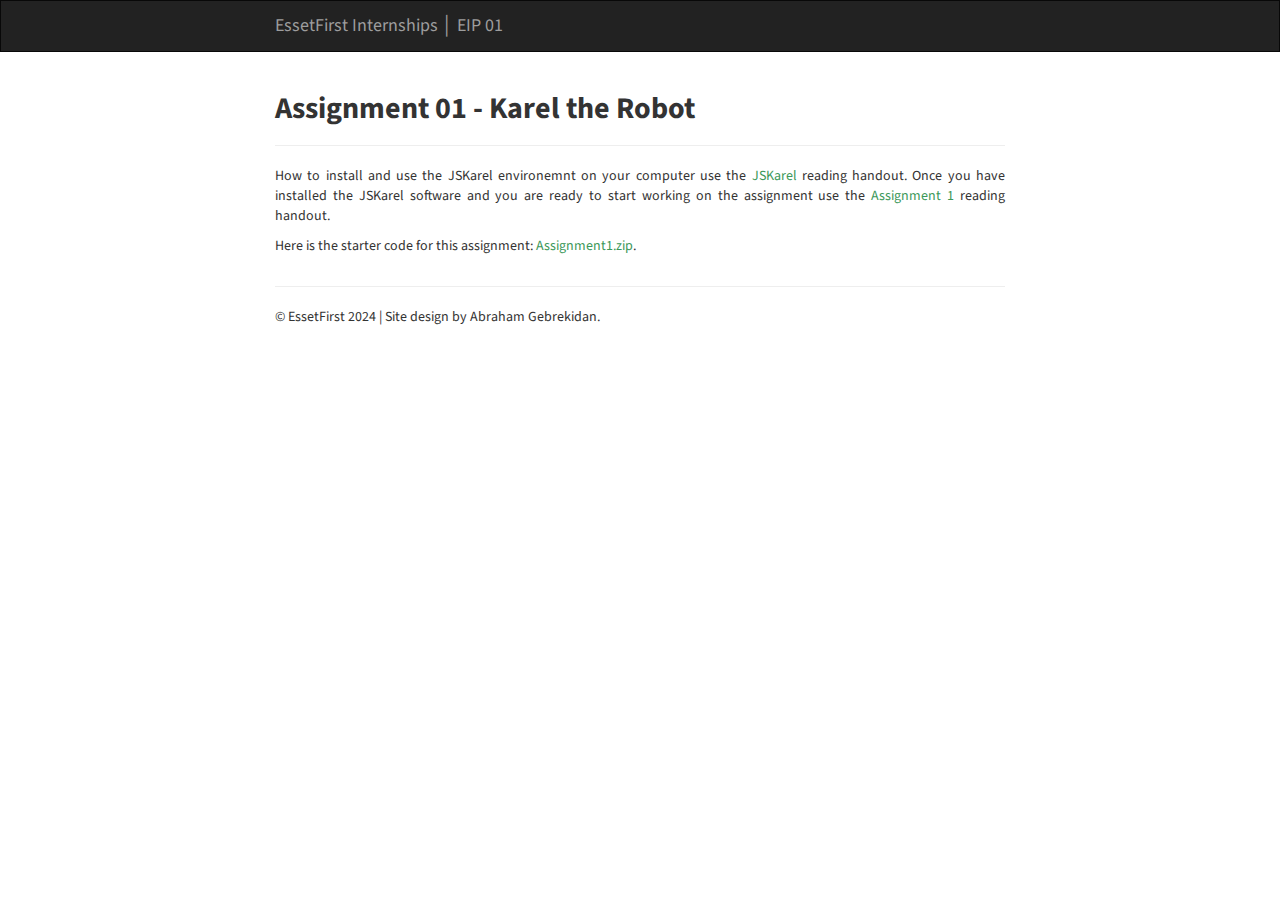
==== assignments/Assignment-01/index.html @ 01851edb "lecture 2 updates" ====
<!DOCTYPE html>
<html lang="en">

<head>
    <title>Software - Programming Methodologies in JavaScript</title>
    <meta name="viewport" content="width=device-width, initial-scale=1">
    <meta http-equiv="content-type" content="text/html; charset=UTF8">
    <link href="../../plugins/bootstrap-custom/bootstrap.min.css" rel="stylesheet">
    <link rel="stylesheet" type="text/css" href="../../style.css">

    <!-- Java Script -->
    <script src="../../plugins/jquery.min.js"></script>
    <script src="../../plugins/moment.min.js"></script>
    <script src="../../plugins/bootstrap-custom/bootstrap.min.js"></script>

    <!-- Stanford -->
    <link href='https://fonts.googleapis.com/css?family=Source+Sans+Pro:300,400,600,700' rel='stylesheet'
        type='text/css'>
    <link href='https://fonts.googleapis.com/css?family=Source+Serif+Pro:400,600,700' rel='stylesheet' type='text/css'>

</head>

<body>
    <!-- Navigation Bar -->
    <nav class="navbar navbar-inverse">
        <div class="container">
            <!-- Brand and toggle get grouped for better mobile display -->
            <div class="navbar-header">
                <button type="button" class="navbar-toggle" data-toggle="collapse"
                    data-target="#bs-example-navbar-collapse-1" aria-expanded="true">
                    <span class="sr-only">Toggle navigation</span>
                    <span class="icon-bar"></span>
                    <span class="icon-bar"></span>
                    <span class="icon-bar"></span>
                </button>
                <a class="navbar-brand brand" href="/">EssetFirst Internships &#9474; EIP 01</a>
            </div>

        </div><!-- /.container-fluid -->
    </nav>
    <div class="container">
        <!-- Header -->
        <div class="row">
            <div class="col-sm-12">
                <div id="pageHeader">
                    <h1 id="title">
                        Assignment 01 - Karel the Robot
                    </h1>
                </div>
                <hr />
            </div>
        </div>

        <div class="row">
            <div class="col-sm-12">
                <p>
                    How to install and use the JSKarel environemnt on your computer use the <a href="05-UsingJSKarel.pdf">JSKarel</a> reading handout.
                    Once you have installed the JSKarel software and you are ready to start working on the assignment use the <a href="06-Assignment1.pdf">Assignment 1</a> reading handout.
                </p>
                <p>
                    Here is the starter code for this assignment: <a href="Assignment1.zip">Assignment1.zip</a>.
                </p>
                <!--<hr/>-->
            </div>
        </div>

        <!-- Footer -->
        <div class="row">
            <div class="col-md-12">
                <hr>
                <div class="footer">
                    <p class="pull-left">
                        &#169; EssetFirst 2024 &#124; Site design by Abraham Gebrekidan.
                    </p>
                </div>
            </div>
        </div>

        <script>
            (function (i, s, o, g, r, a, m) {
                i['GoogleAnalyticsObject'] = r; i[r] = i[r] || function () {
                    (i[r].q = i[r].q || []).push(arguments)
                }, i[r].l = 1 * new Date(); a = s.createElement(o),
                    m = s.getElementsByTagName(o)[0]; a.async = 1; a.src = g; m.parentNode.insertBefore(a, m)
            })(window, document, 'script', '//www.google-analytics.com/analytics.js', 'ga');
            ga('create', 'UA-74362126-1', 'auto');
            ga('send', 'pageview');
        </script>

    </div>

    <script type="text/javascript">
        $(".moment").each(function (i) {
            var date = $(this).html()
            var fromStr = moment(date, "YYYYMMDD").fromNow()
            $(this).html(fromStr)
        });
        //alert(moment("20160101", "YYYYMMDD").fromNow())
    </script>

</body>

</html>
---- style.css ----
.container {
  max-width: 760px;
}

body {
  font-family: "Source Sans Pro", sans-serif;
}

p {
  text-align: justify;
}

pre {
  background-color: white;
}

li {
  text-align: justify;
  margin-bottom: 0px;
}

dd {
  margin-bottom: 2.5em;
}

code {
  color: black;
  padding: 0px;
  border: 0px;
  background-color: transparent;
  font-weight: bold;
}

.mapOverlay {
  background: transparent;
  position: relative;
  width: 100%;
  height: 450px; /* your iframe height */
  top: 450px; /* your iframe height */
  margin-top: -450px; /* your iframe height */
  z-index: 9999;
}

.verticalLine {
  border-left: thick solid #ff0000;
}

.subtleHeading {
  font-size: 12px;
  font-weight: 700;
  color: #959595;
  text-transform: uppercase;
  letter-spacing: 1px;
}

a {
  color: #3b9859;
}
a:link:after,
a:visited:after {
  content: "";
}

pre {
  -moz-tab-size: 3;
} /* Code for Firefox */
pre {
  -o-tab-size: 3;
} /* Code for Opera 10.6-12.1 */
pre {
  tab-size: 3;
}

.comment {
  color: #006400;
  font-weight: bold;
}

.moment {
  font-style: italic;
}

.well {
  background-color: lemonchiffon;
  border-color: #bcf1e8;
}

.secondHeading {
  margin-top: 20px;
  margin-bottom: 10px;
}

.input {
  color: red;
  font-style: bold;
}

.sidebarOuter {
  position: relative;
}
@media (min-width: 760px) {
  .sidebar {
    width: 160px;
  }
}

/* INDEX */

#title {
  font-size: 30px;
  font-weight: bold;
}

.staffBox {
  text-align: left !important;
}

#logoImg {
  /* float: left; */
  width: 200px;
}

#headerText {
  /* margin-left: 10px; */
  /* float: left; */
  padding-top: 10px;
  padding-bottom: 10px;
}

.newsfeedTitle {
  font-size: 14px;
  color: #3b9859;
  font-weight: bold;
}

.sidebaricon {
  width: 15px !important;
  margin-right: 5px;
  margin-bottom: 5px;
}

.newsfeedHeader {
  margin-bottom: 5px;
}

.google-maps {
  position: relative;
  padding-bottom: 75%; /* This is the aspect ratio */
  height: 0;
  overflow: hidden;
}

.google-maps iframe {
  position: absolute;
  top: 0;
  left: 0;
  width: 100% !important;
  height: 100% !important;
}

.staffImg {
  height: 100px;
}

.calendarCell {
  height: 210px;
  width: 225px;
  border: 1px solid black;
  vertical-align: top;
  padding: 10px;
}

.calendarWeekCell {
  max-width: 50px;
  vertical-align: top;
}

.inOut {
  position: absolute;
  top: 130px;
  color: hsl(0, 0%, 60%);
}

/* OVERVIEW */
.overviewIcon {
  margin-right: 7px;
}

.flex-center {
  display: flex;
  justify-content: center;
}
.navbar {
  border-radius: 0;
}
@media screen and (min-width: 780px) {
  #headerText {
    padding-top: 15px;
  }

}

@media screen and (max-width: 480px) {
  #headerText {
    text-align: center;
  }
  .flex-center {
    display: flex;
    justify-content: center;
    align-items: center;
  }
}
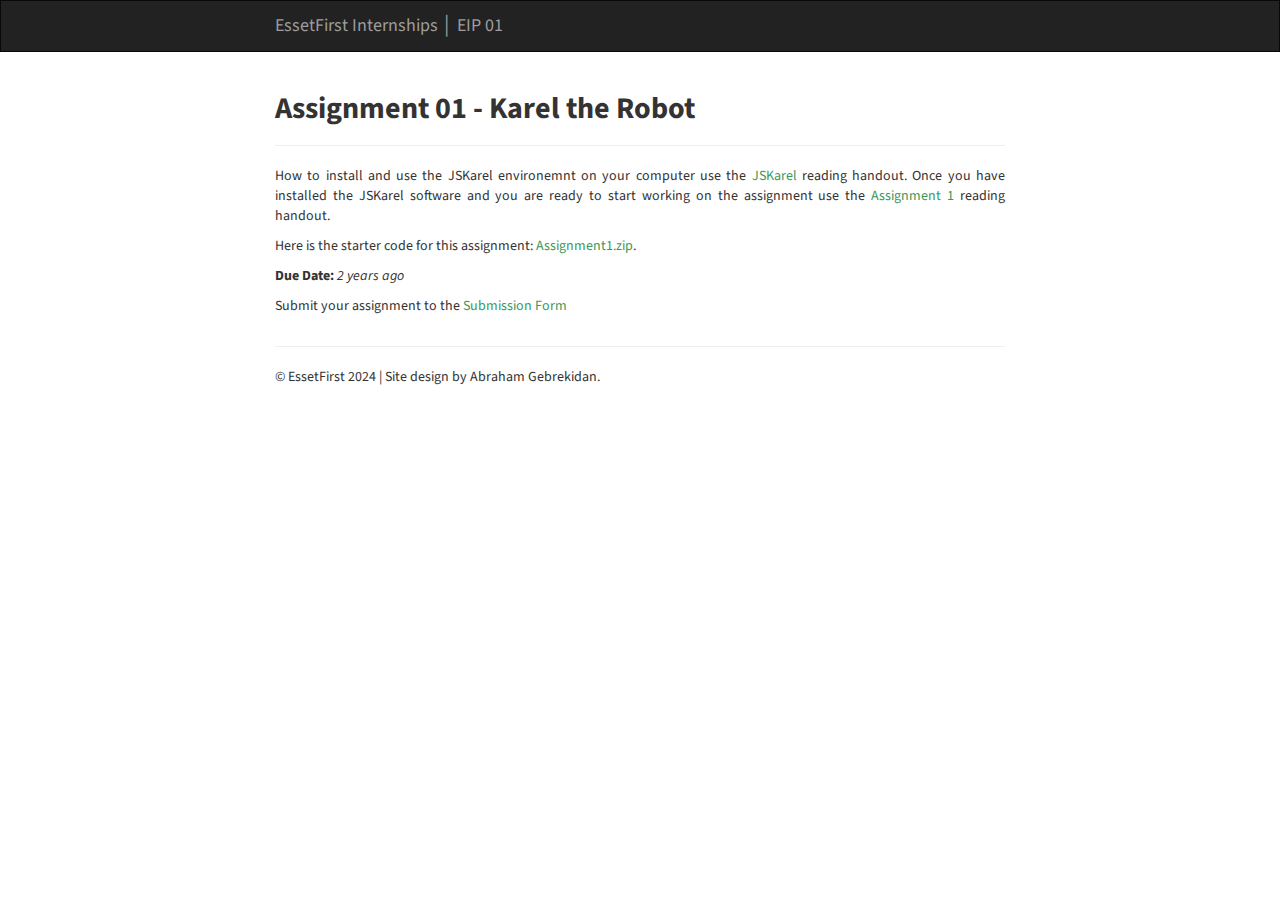
==== commit e9d4a3a4: "session-05 updates" ====
--- a/assignments/Assignment-01/index.html
+++ b/assignments/Assignment-01/index.html
@@ -61,6 +61,13 @@
                     Here is the starter code for this assignment: <a href="Assignment1.zip">Assignment1.zip</a>.
                 </p>
                 <!--<hr/>-->
+                <p>
+                    <strong>Due Date:</strong> <span class="moment">20240805</span>
+
+                </p>
+                <p>
+                    Submit your assignment to the <a target="_blank" href="https://forms.gle/wENd2TZENnKLkAHE9">Submission Form</a>
+                </p>
             </div>
         </div>
 
